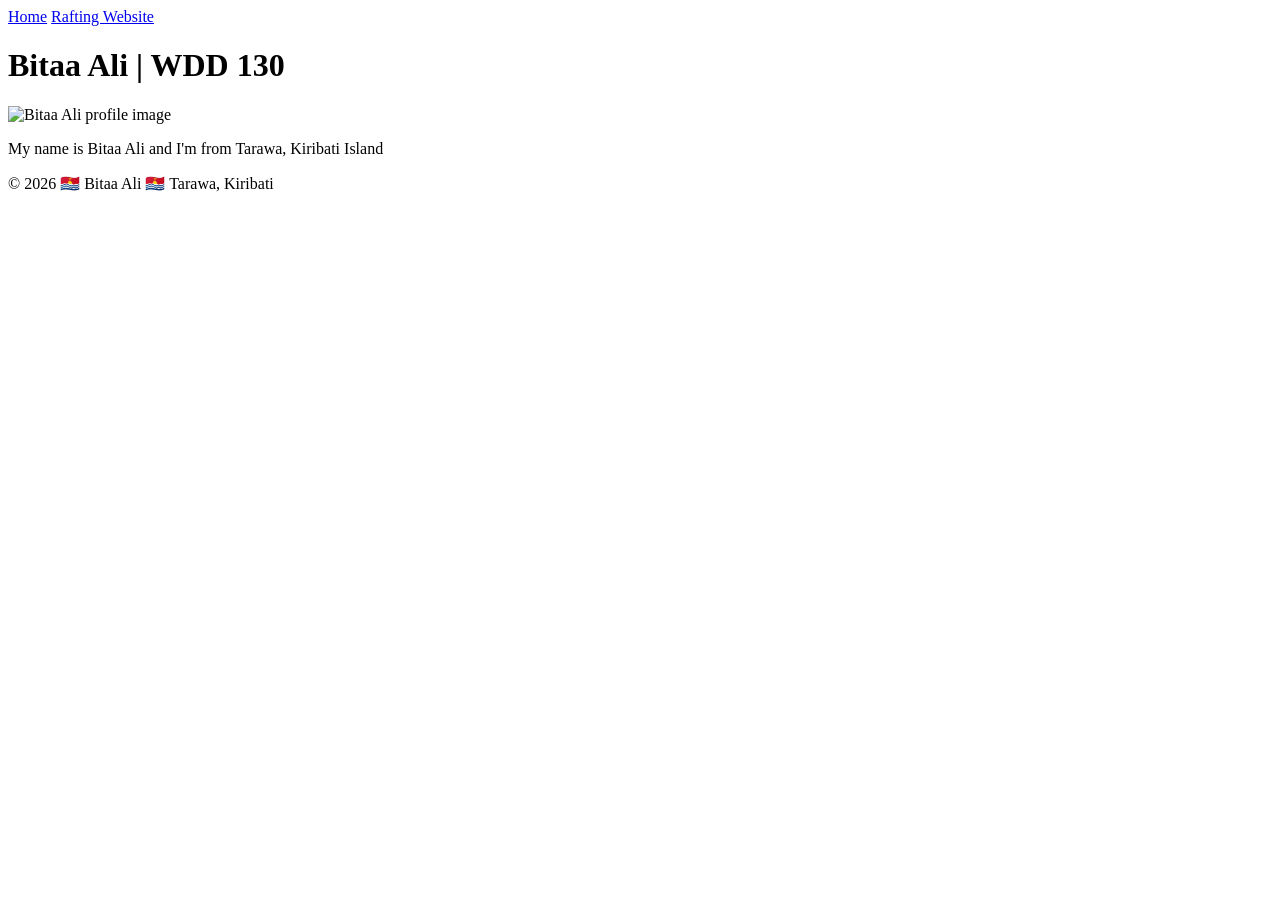
==== index.html @ 86c57e89 "Apply Css to index page" ====
<!DOCTYPE html>
<html lang="en">

<head>
    <meta charset="UTF-8">
    <meta name="viewport" content="width=device-width, initial-scale=1.0">
    <title>Bitaa Ali | WDD 130</title>
    <link rel="stylesheet" href="styles/styles.css">
</head>

<body>
    <header>
        <nav>
            <a href="#">Home</a>
            <a href="wwr/">Rafting Website</a>
        </nav>
    </header>
    <main>
        <h1>Bitaa Ali | WDD 130</h1>
        <img src="images/profile.jpg" alt="Bitaa Ali profile image" width="200">
        <p>My name is Bitaa Ali and I'm from Tarawa, Kiribati Island</p>

    </main>
    <footer>
        <p>&copy; 2026 &#x1f1f0;&#x1f1ee; Bitaa Ali &#x1f1f0;&#x1f1ee; Tarawa, Kiribati</p>
    </footer>
</body>

</html>
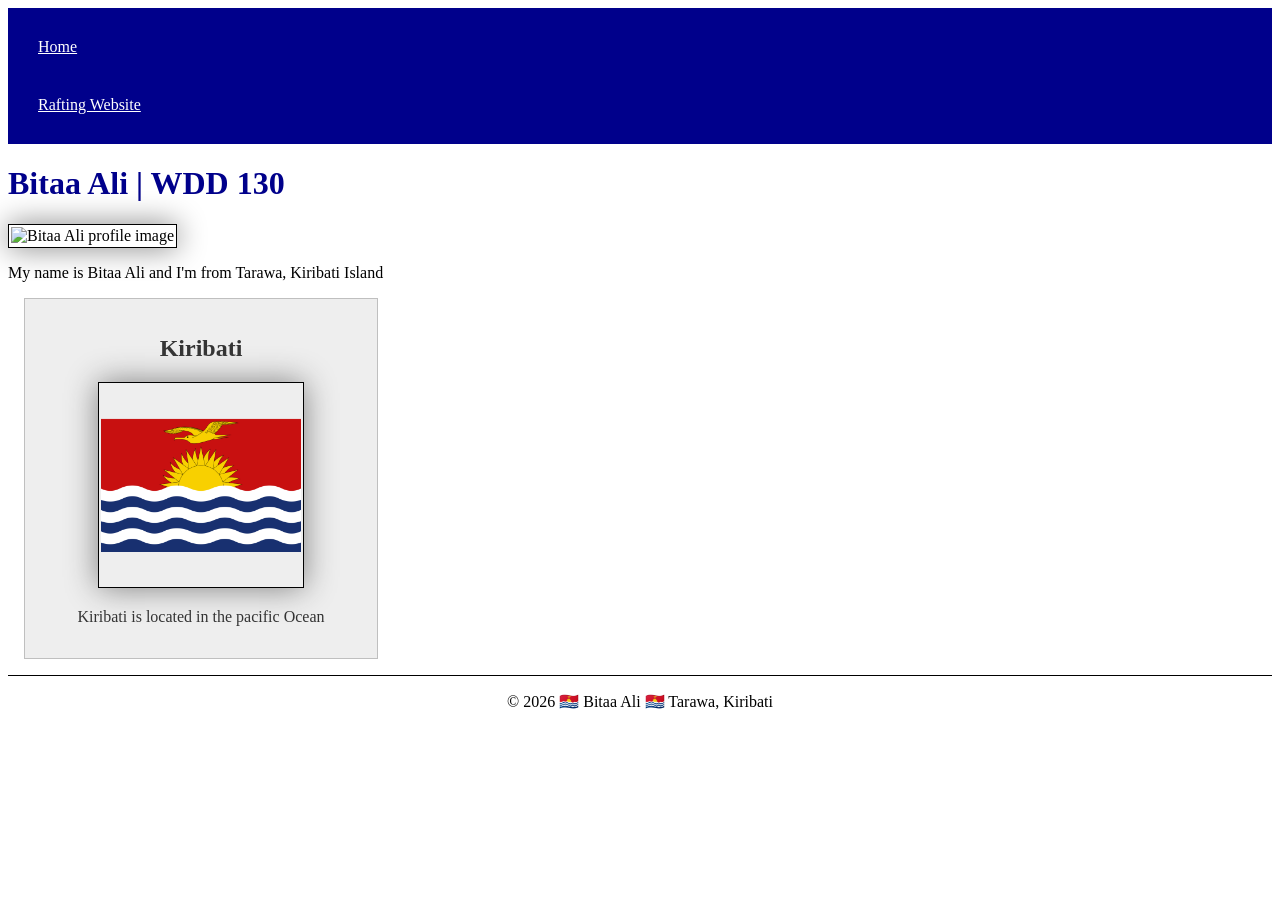
==== commit f774691c: "updated html and add css link to html" ====
--- a/index.html
+++ b/index.html
@@ -4,6 +4,8 @@
 <head>
     <meta charset="UTF-8">
     <meta name="viewport" content="width=device-width, initial-scale=1.0">
+    <meta name="description" content="Basic Html structure using semantic elements">
+    <meta name="author" content="Bitaa Ali">
     <title>Bitaa Ali | WDD 130</title>
     <link rel="stylesheet" href="styles/styles.css">
 </head>
@@ -21,6 +23,11 @@
         <p>My name is Bitaa Ali and I'm from Tarawa, Kiribati Island</p>
 
     </main>
+    <aside>
+        <h2>Kiribati</h2>
+        <img src="images/flag.png" alt="Flag of Kiribati">
+        <p>Kiribati is located in the pacific Ocean</p>
+    </aside>
     <footer>
         <p>&copy; 2026 &#x1f1f0;&#x1f1ee; Bitaa Ali &#x1f1f0;&#x1f1ee; Tarawa, Kiribati</p>
     </footer>
--- a/styles/styles.css
+++ b/styles/styles.css
@@ -0,0 +1,60 @@
+nav {
+    background-color: darkblue;
+    padding: 10px;
+}
+
+nav a {
+    color: white;
+    display: block;
+    padding: 20px;
+}
+
+h1 {
+    color: darkblue;
+}
+
+img {
+    width: 150px;
+    height: auto;
+    border: 1px solid black;
+    padding: 2px;
+    box-shadow: 0 0 30px gray;
+}
+
+p {
+    padding: 10px;
+}
+
+main {
+    width: 840px;
+}
+
+aside {
+    width: 20rem;
+    margin: 1rem;
+    border: 1px solid rgb(0 0 0 / 0.2);
+    padding: 1rem;
+    background-color: #eee;
+    color: #333;
+    text-align: center;
+}
+
+aside img {
+    width: 200px;
+    height: auto;
+}
+
+main img {
+    width: 150px;
+    height: auto;
+}
+
+p {
+    padding: 0;
+}
+
+footer {
+    margin-top: 15px;
+    border-top: 1px solid #000;
+    text-align: center;
+}
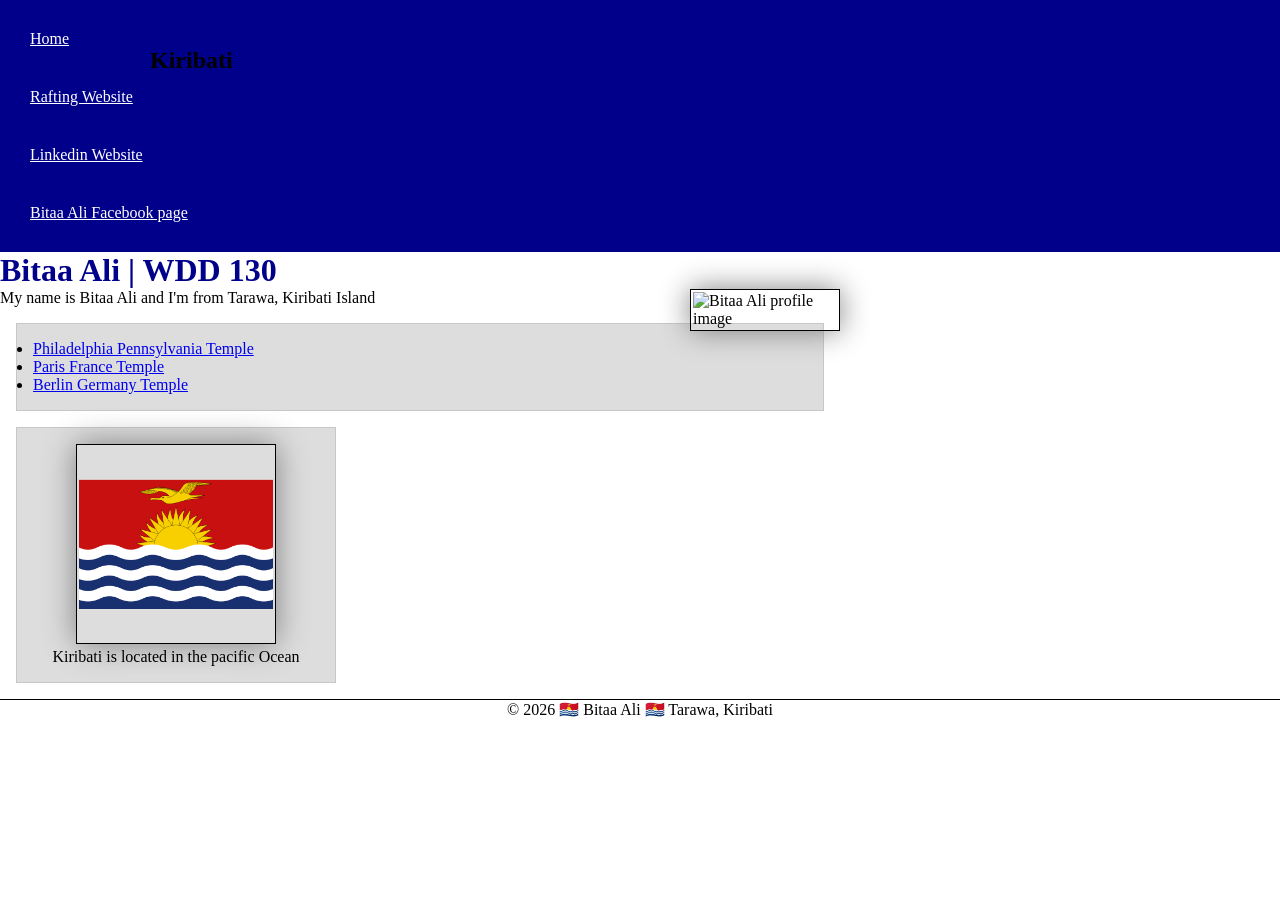
==== commit 2cbbc882: "Follow along coding week 3" ====
--- a/index.html
+++ b/index.html
@@ -15,15 +15,21 @@
         <nav>
             <a href="#">Home</a>
             <a href="wwr/">Rafting Website</a>
+            <a href="https://linkedin.com">Linkedin Website</a>
+            <a href="https://www.facebook.com/bitaa.ali.3/">Bitaa Ali Facebook page</a>
         </nav>
     </header>
     <main>
         <h1>Bitaa Ali | WDD 130</h1>
         <img src="images/profile.jpg" alt="Bitaa Ali profile image" width="200">
         <p>My name is Bitaa Ali and I'm from Tarawa, Kiribati Island</p>
-
+        <ul class="box">
+            <li><a href="https://content.churchofjesuschrist.org/templesldsorg/bc/Temples/photo-galleries/philadelphia-pennsylvania/800x500/philadelphia-pennsylvania-temple" target="_blank" rel="noopener">Philadelphia Pennsylvania Temple</a></li>
+            <li><a href="https://content.churchofjesuschrist.org/templesldsorg/bc/Temples/photo-galleries/paris-france/2018/800x500/Paris-Temple02.jpg" target="_blank" rel="noopener">Paris France Temple</a> </li>
+            <li><a href="https://www.churchofjesuschrist.org/temples/details/berlin-germany-temple" target="_blank" rel="noopener">Berlin Germany Temple</a> </li>
+        </ul>
     </main>
-    <aside>
+    <aside class="box">
         <h2>Kiribati</h2>
         <img src="images/flag.png" alt="Flag of Kiribati">
         <p>Kiribati is located in the pacific Ocean</p>
--- a/styles/styles.css
+++ b/styles/styles.css
@@ -1,3 +1,19 @@
+* {
+    margin: 0;
+    padding: 0;
+    box-sizing: border-box;
+}
+
+/* Class Selectors */
+
+.box {
+    margin: 1rem;
+    border: 1px solid rgb(0 0 0 / 10%);
+    padding: 1rem;
+    background-color: #ddd;
+    color: #000;
+}
+
 nav {
     background-color: darkblue;
     padding: 10px;
@@ -30,12 +46,7 @@
 }
 
 aside {
-    width: 20rem;
-    margin: 1rem;
-    border: 1px solid rgb(0 0 0 / 0.2);
-    padding: 1rem;
-    background-color: #eee;
-    color: #333;
+    width: 20em;
     text-align: center;
 }
 
@@ -44,9 +55,15 @@
     height: auto;
 }
 
+aside h2 {
+    position: absolute;
+    top: 47px;
+    left: 150px;
+}
+
 main img {
-    width: 150px;
-    height: auto;
+    /* you most likely will have other CSS declarations here */
+    float: right;
 }
 
 p {
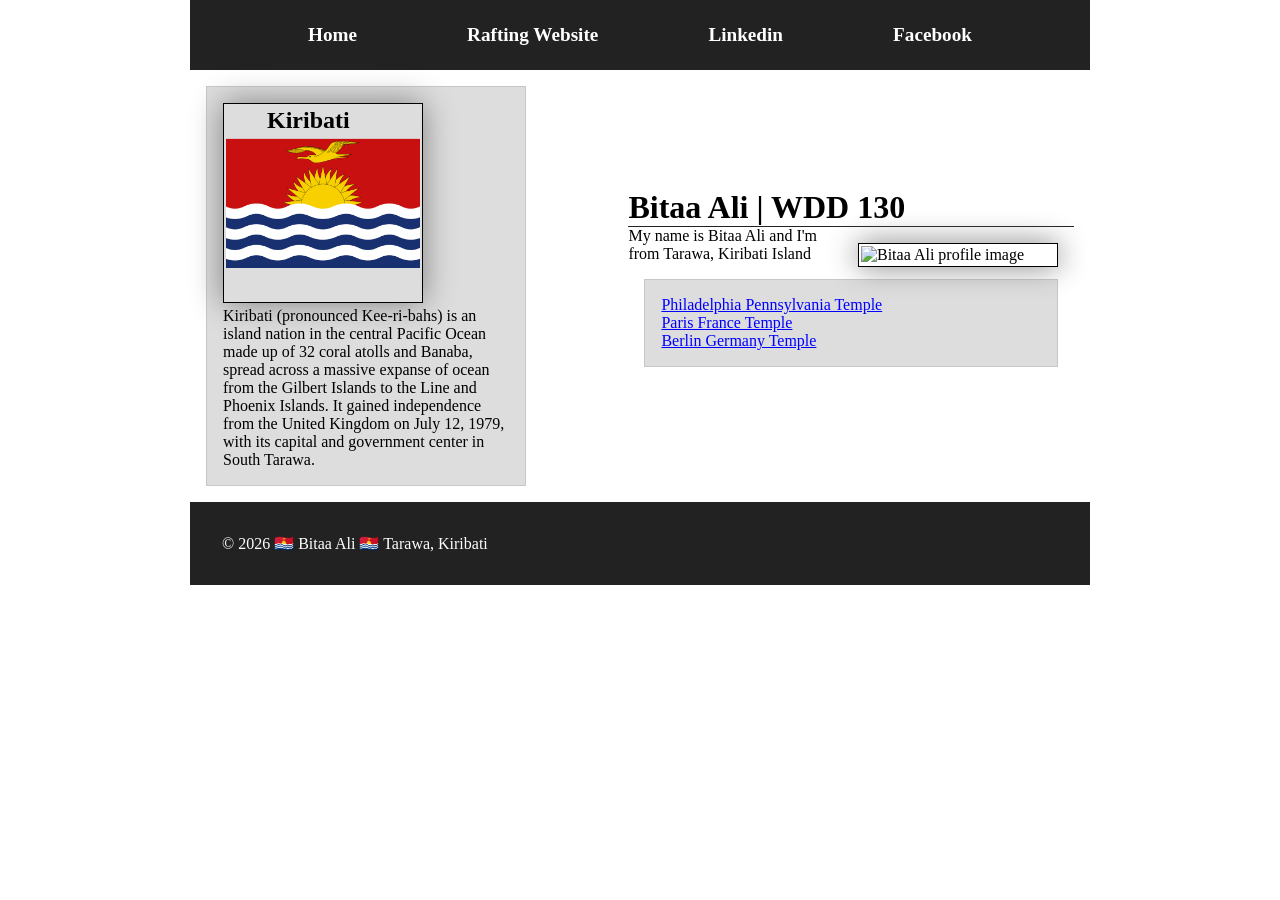
==== commit 81b1279e: "Video follow coding for week 4" ====
--- a/index.html
+++ b/index.html
@@ -15,25 +15,29 @@
         <nav>
             <a href="#">Home</a>
             <a href="wwr/">Rafting Website</a>
-            <a href="https://linkedin.com">Linkedin Website</a>
-            <a href="https://www.facebook.com/bitaa.ali.3/">Bitaa Ali Facebook page</a>
+            <a href="https://linkedin.com">Linkedin</a>
+            <a href="https://www.facebook.com/bitaa.ali.3/"> Facebook</a>
         </nav>
     </header>
-    <main>
-        <h1>Bitaa Ali | WDD 130</h1>
-        <img src="images/profile.jpg" alt="Bitaa Ali profile image" width="200">
-        <p>My name is Bitaa Ali and I'm from Tarawa, Kiribati Island</p>
-        <ul class="box">
-            <li><a href="https://content.churchofjesuschrist.org/templesldsorg/bc/Temples/photo-galleries/philadelphia-pennsylvania/800x500/philadelphia-pennsylvania-temple" target="_blank" rel="noopener">Philadelphia Pennsylvania Temple</a></li>
-            <li><a href="https://content.churchofjesuschrist.org/templesldsorg/bc/Temples/photo-galleries/paris-france/2018/800x500/Paris-Temple02.jpg" target="_blank" rel="noopener">Paris France Temple</a> </li>
-            <li><a href="https://www.churchofjesuschrist.org/temples/details/berlin-germany-temple" target="_blank" rel="noopener">Berlin Germany Temple</a> </li>
-        </ul>
-    </main>
-    <aside class="box">
-        <h2>Kiribati</h2>
-        <img src="images/flag.png" alt="Flag of Kiribati">
-        <p>Kiribati is located in the pacific Ocean</p>
-    </aside>
+    <div class="grid">
+        <main>
+            <h1>Bitaa Ali | WDD 130</h1>
+            <img src="images/profile.jpg" alt="Bitaa Ali profile image" width="200">
+            <p>My name is Bitaa Ali and I'm from Tarawa, Kiribati Island</p>
+            <ul class="box">
+                <li><a href="https://content.churchofjesuschrist.org/templesldsorg/bc/Temples/photo-galleries/philadelphia-pennsylvania/800x500/philadelphia-pennsylvania-temple-exterior-1775822-wallpaper.jpg" target="_blank" rel="noopener">Philadelphia Pennsylvania Temple</a></li>
+                <li><a href="https://content.churchofjesuschrist.org/templesldsorg/bc/Temples/photo-galleries/paris-france/2018/800x500/Paris-Temple02.jpg" target="_blank" rel="noopener">Paris France Temple</a> </li>
+                <li><a href="https://lh3.googleusercontent.com/grass-cs/AABkmLc3s5rS52yCG2Rk9RtushdACMZUXg4rKZFg6nV5onpQc03rYVS65HlThwfgZTR71bLNa-xYpZaLP44c4BvUh3ruhU1g78V6sQ6veE5bz5jkFFR9Sj_jMA550hNLz_FrGrnhoQjo=s1360-w1360-h1020-rw" target="_blank" rel="noopener">Berlin Germany Temple</a> </li>
+            </ul>
+        </main>
+        <aside class="box">
+            <h2>Kiribati</h2>
+            <img src="images/flag.png" alt="Flag of Kiribati">
+            <p>Kiribati (pronounced Kee-ri-bahs) is an island nation in the central Pacific Ocean made up of 32 coral atolls and Banaba, spread across a massive expanse of ocean from the Gilbert Islands to the Line and Phoenix Islands. It gained independence from the United Kingdom on July 12, 1979, with its capital and government center in South Tarawa.</p>
+        </aside>
+
+    </div>
+
     <footer>
         <p>&copy; 2026 &#x1f1f0;&#x1f1ee; Bitaa Ali &#x1f1f0;&#x1f1ee; Tarawa, Kiribati</p>
     </footer>
--- a/styles/styles.css
+++ b/styles/styles.css
@@ -2,6 +2,19 @@
     margin: 0;
     padding: 0;
     box-sizing: border-box;
+}
+
+a {
+    color: #00f;
+
+}
+
+header,
+.grid,
+footer {
+    max-width: 900px;
+    margin: auto;
+
 }
 
 /* Class Selectors */
@@ -15,22 +28,33 @@
 }
 
 nav {
-    background-color: darkblue;
-    padding: 10px;
+    background-color: #222;
+    padding: 1rem;
+    display: flex;
+    justify-content: space-evenly;
+    align-items: center;
 }
 
 nav a {
-    color: white;
     display: block;
-    padding: 20px;
+    padding: 0.5rem;
+    text-decoration: none;
+    font-size: 1.2rem;
+    font-weight: 700;
+    color: #fff;
+    /* shorthand for white */
 }
 
 h1 {
-    color: darkblue;
+    border-bottom: 1px solid #222;
+}
+
+h2 {
+    padding: center;
 }
 
 img {
-    width: 150px;
+    width: 200px;
     height: auto;
     border: 1px solid black;
     padding: 2px;
@@ -42,12 +66,15 @@
 }
 
 main {
-    width: 840px;
+    grid-column: 2/3;
+    margin: 1rem;
 }
 
 aside {
-    width: 20em;
-    text-align: center;
+    width: 20rem;
+    position: relative;
+    grid-column: 1/2;
+    grid-row: 1/2;
 }
 
 aside img {
@@ -57,21 +84,38 @@
 
 aside h2 {
     position: absolute;
-    top: 47px;
-    left: 150px;
+    top: 20px;
+    left: 60px;
+}
+
+ul {
+    list-style: none;
+    padding: 1rem;
+
 }
 
 main img {
     /* you most likely will have other CSS declarations here */
     float: right;
+    margin: 1rem;
+
 }
 
 p {
     padding: 0;
 }
 
+.grid {
+    display: grid;
+    align-items: center;
+}
+
 footer {
-    margin-top: 15px;
-    border-top: 1px solid #000;
-    text-align: center;
+    background-color: #222;
+    color: #fff;
+    /* margin: 2rem auto;*/
+    /*margin-top: 2rem;*/
+    /*margin-bottom: 2rem;*/
+    padding: 2rem;
+
 }
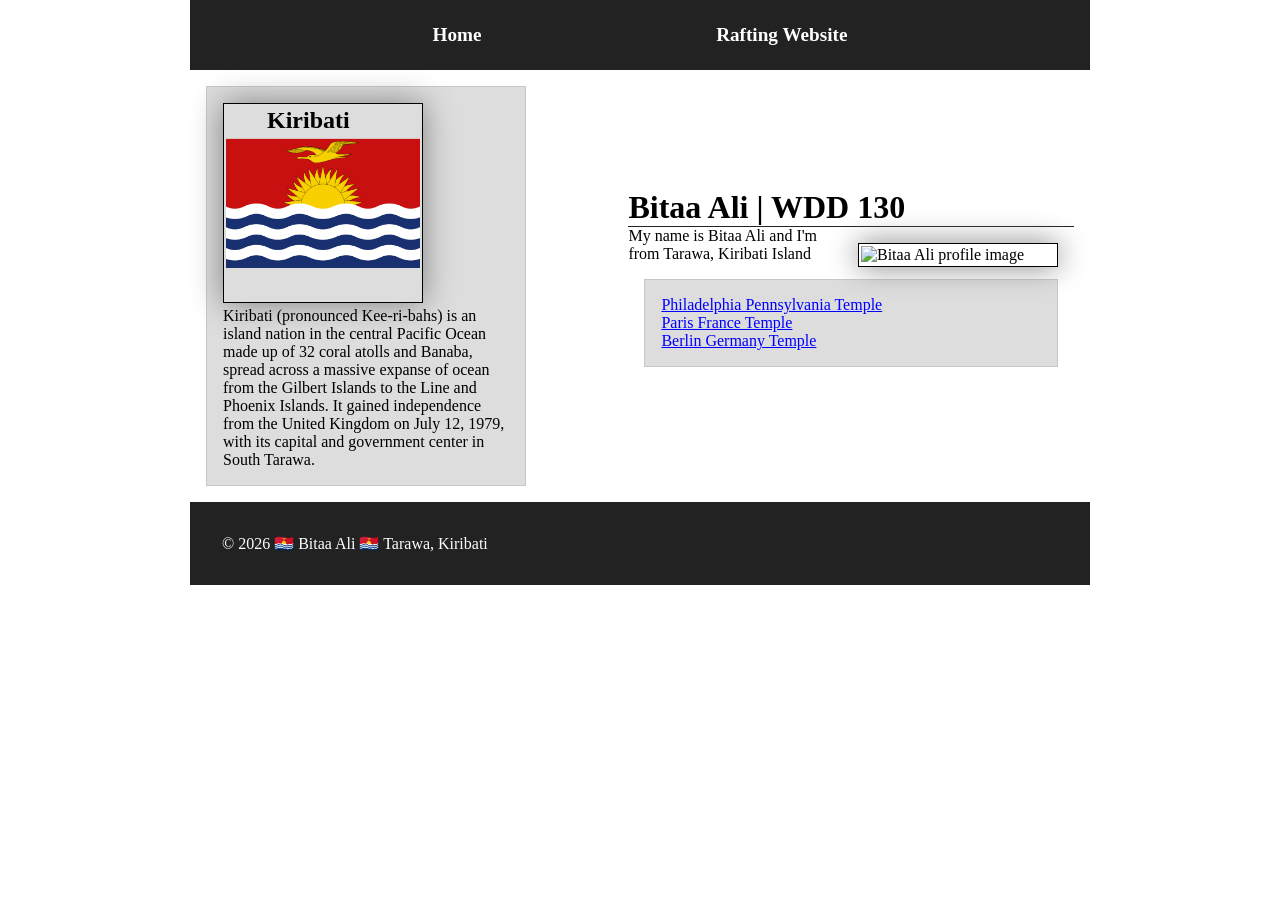
==== commit 538f4000: "updated incex nav" ====
--- a/index.html
+++ b/index.html
@@ -15,8 +15,6 @@
         <nav>
             <a href="#">Home</a>
             <a href="wwr/">Rafting Website</a>
-            <a href="https://linkedin.com">Linkedin</a>
-            <a href="https://www.facebook.com/bitaa.ali.3/"> Facebook</a>
         </nav>
     </header>
     <div class="grid">
